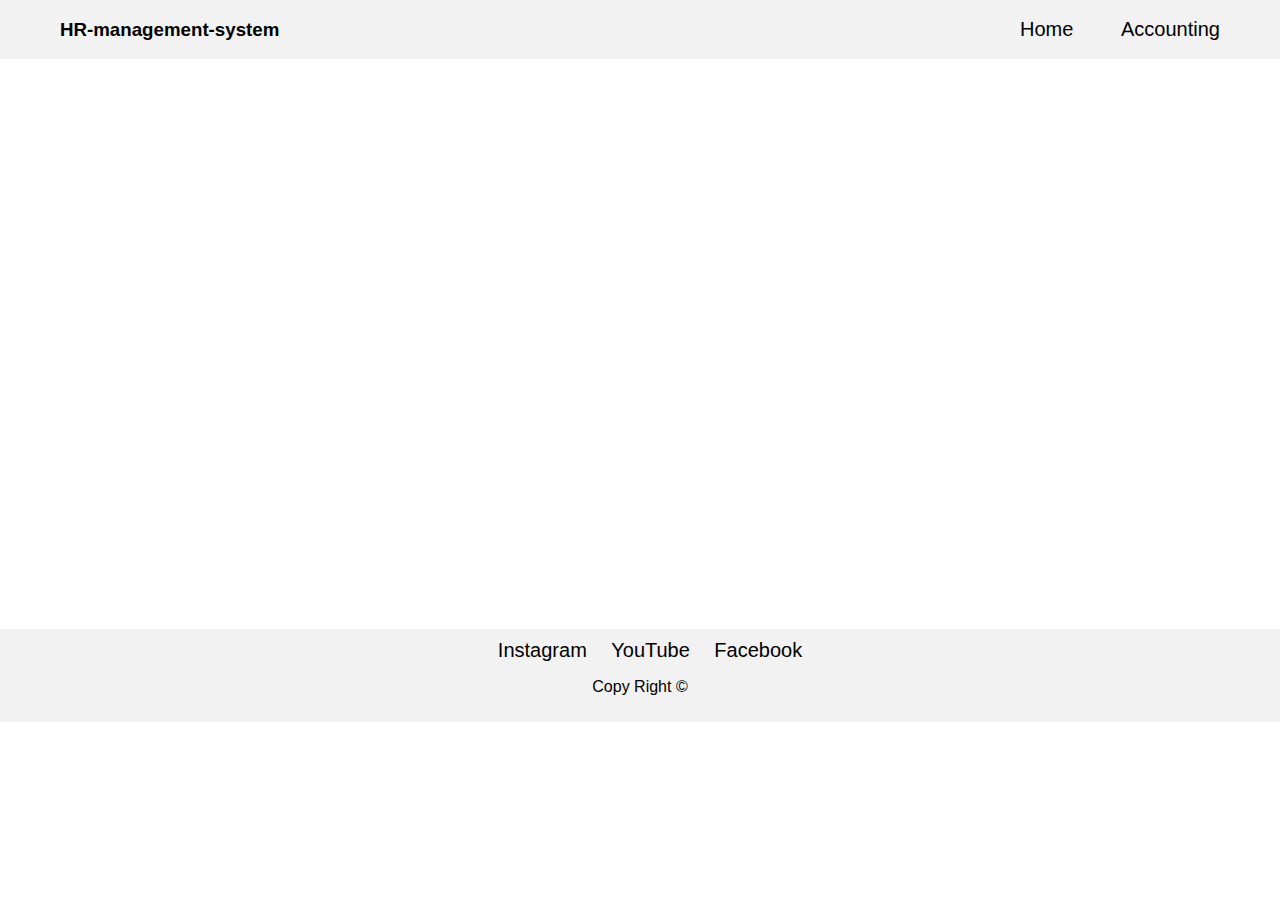
==== accounting.html @ 37a74d2b "lab 7" ====
<!DOCTYPE html>
<html lang="en">
<head>
     <meta charset="UTF-8">
     <meta http-equiv="X-UA-Compatible" content="IE=edge">
     <meta name="viewport" content="width=device-width, initial-scale=1.0">
     <title>Document</title>
     <link rel="stylesheet" href="style.css">
</head>
<body>
     <header>
          <h3>HR-management-system</h3>
          <nav>
               <a href="index.html">Home</a>
               <a href="accounting.html">Accounting</a>
          </nav>
     </header>
     
     <main id="main">
     </main>

     <footer>
          <nav>
               <a href="insta">Instagram</a>
               <a href="tube">YouTube</a>
               <a href="face">Facebook</a>
          </nav>
          <p> Copy Right &copy; </p>
     </footer>

</body>
</html>
---- style.css ----
body{
     margin: 0;
     padding: 0;
     font-family: sans-serif;
}

header{
     display: flex;
     justify-content: space-between;
     align-items: center;
     padding: 0 60px;
     background-color: #f2f2f2;
}

header nav{
     width: 200px;
     display: flex;
     justify-content: space-between;
}

 a{
     text-decoration: none;
     color: black;
     font-size: 20px;
}


main{
     height: 570px;
     display: flex;
     flex-direction: column;
     justify-content: space-around;
}

.p{
     padding: 15px 25px;
     background-color: beige;
}

footer{
     display: flex;
     align-items: center;
     flex-direction: column;
     justify-content: center;
     background-color: #f2f2f2;
     padding: 10px 0;
}

footer a{
     padding-left: 20px;
}
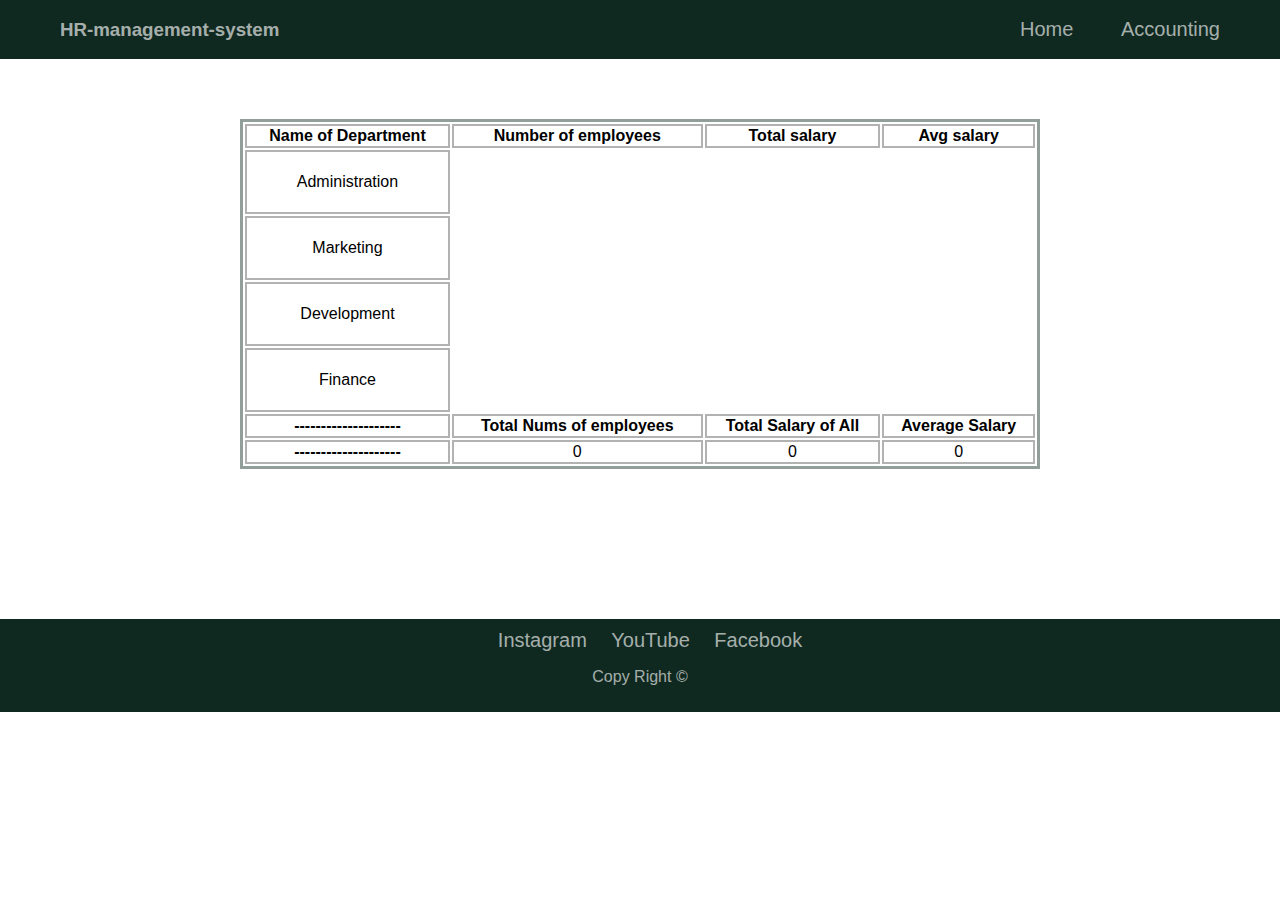
==== commit a40c8473: "add data to local storage" ====
--- a/accounting.html
+++ b/accounting.html
@@ -17,6 +17,42 @@
      </header>
      
      <main id="main">
+          <div class="table">
+               <table id="table">
+                    <thead id="head">
+                         <tr>
+                              <th> Name of Department</th>
+                              <th>Number of employees</th>
+                              <th>Total salary</th>
+                              <th>Avg salary</th>
+                         </tr>
+                    </thead>
+                    <tbody id="body">
+                         <tr  class="tr1">
+                              <td>Administration</td>
+                         </tr>
+                         <tr class="tr2">
+                              <td>Marketing</td>
+                         </tr>
+                         <tr class="tr3">
+                              <td>Development</td>
+                         </tr>
+                         <tr class="tr4">
+                              <td>Finance</td>
+                         </tr>
+                    </tbody>
+                    <tfoot id="tfoot">
+                         <tr >
+                              <th>--------------------</th>
+                              <th >Total Nums of employees</th>
+                              <th>Total Salary of All</th>
+                              <th >Average Salary</th>
+                         </tr>
+     
+                    </tfoot>
+                    
+               </table>
+          </div>
      </main>
 
      <footer>
@@ -28,5 +64,6 @@
           <p> Copy Right &copy; </p>
      </footer>
 
+<script src="accounting.js"></script>
 </body>
 </html>--- a/style.css
+++ b/style.css
@@ -2,6 +2,9 @@
      margin: 0;
      padding: 0;
      font-family: sans-serif;
+     display: flex;
+     flex-direction: column;
+     gap: 30px;
 }
 
 header{
@@ -9,7 +12,8 @@
      justify-content: space-between;
      align-items: center;
      padding: 0 60px;
-     background-color: #f2f2f2;
+     background-color: #0f2920;
+     color: #ffffffa3;
 }
 
 header nav{
@@ -20,32 +24,131 @@
 
  a{
      text-decoration: none;
-     color: black;
+     color: #ffffffa3;
      font-size: 20px;
+}
+main{
+     min-height: 500px;
+}
+
+#fieldset{
+     width: 80%;
+    margin: auto;
+    border: 5px solid #0f29208a;
+    border-radius: 15px;
+}
+
+form{
+     display: flex;
+     flex-direction: column;
+     gap: 20px;
+     padding: 20px;
+}
+
+input{
+     height: 25px;
+     padding: 5px;
+     text-align: center;
+     font-size: 16px;
+     text-transform: capitalize;
+     margin-left: 15px ;
+}
+
+select{
+     padding: 5px;
+     text-align: center;
+     font-size: 14px;
+     text-transform: capitalize;
+     margin-left: 15px ;
+}
+
+.select-dep,
+.levelContaner{
+     display: flex;
+     justify-content: space-around;
+     width: 250px;
+     align-items: center;
 }
 
 
-main{
-     height: 570px;
+
+#btn{
+     width: 100px;
+     height: 35px;
+     border: none;
+     border-radius: 15px;
+     font-size: 16px;
+     cursor: pointer;
+     padding: 10px;
+     background-color: #0f2920;
+     color: #ffffffec;
+     
+
+
+}
+.cards1,.cards2,.cards3,.cards4{
+     width: 80%;
+     display: flex;
+     flex-wrap: wrap;
+     justify-content: flex-start ;
+     align-items: center;
+     margin: auto;
+     padding: 15px ;
+     display: none;
+}
+
+.card{
+     height: 350px;
+     width: 300px;
+     background-color: rgb(15, 41, 32);
      display: flex;
      flex-direction: column;
-     justify-content: space-around;
+     justify-content: center;
+     align-items: center;
+     color: #f2f2f2;
+     padding: 25px;
+     border-radius: 15px;
+     margin: 30px auto;
 }
 
-.p{
-     padding: 15px 25px;
-     background-color: beige;
+img{
+     width: 150px;
+     border-radius: 50%;
+          
 }
+
+
 
 footer{
      display: flex;
      align-items: center;
      flex-direction: column;
      justify-content: center;
-     background-color: #f2f2f2;
+     background-color: #0f2920;
+     color: #ffffffa3;
      padding: 10px 0;
 }
 
 footer a{
      padding-left: 20px;
+}
+
+/* table style */
+
+table{
+     border: 3px solid #0f292074;
+     text-align: center;
+     height: 350px;
+     width: 800px;
+}
+
+.table{
+     padding-top: 30px;
+     display: flex;
+     justify-content: center;
+}
+table  th,
+table td
+{
+     border: 2px solid #22222259;
 }